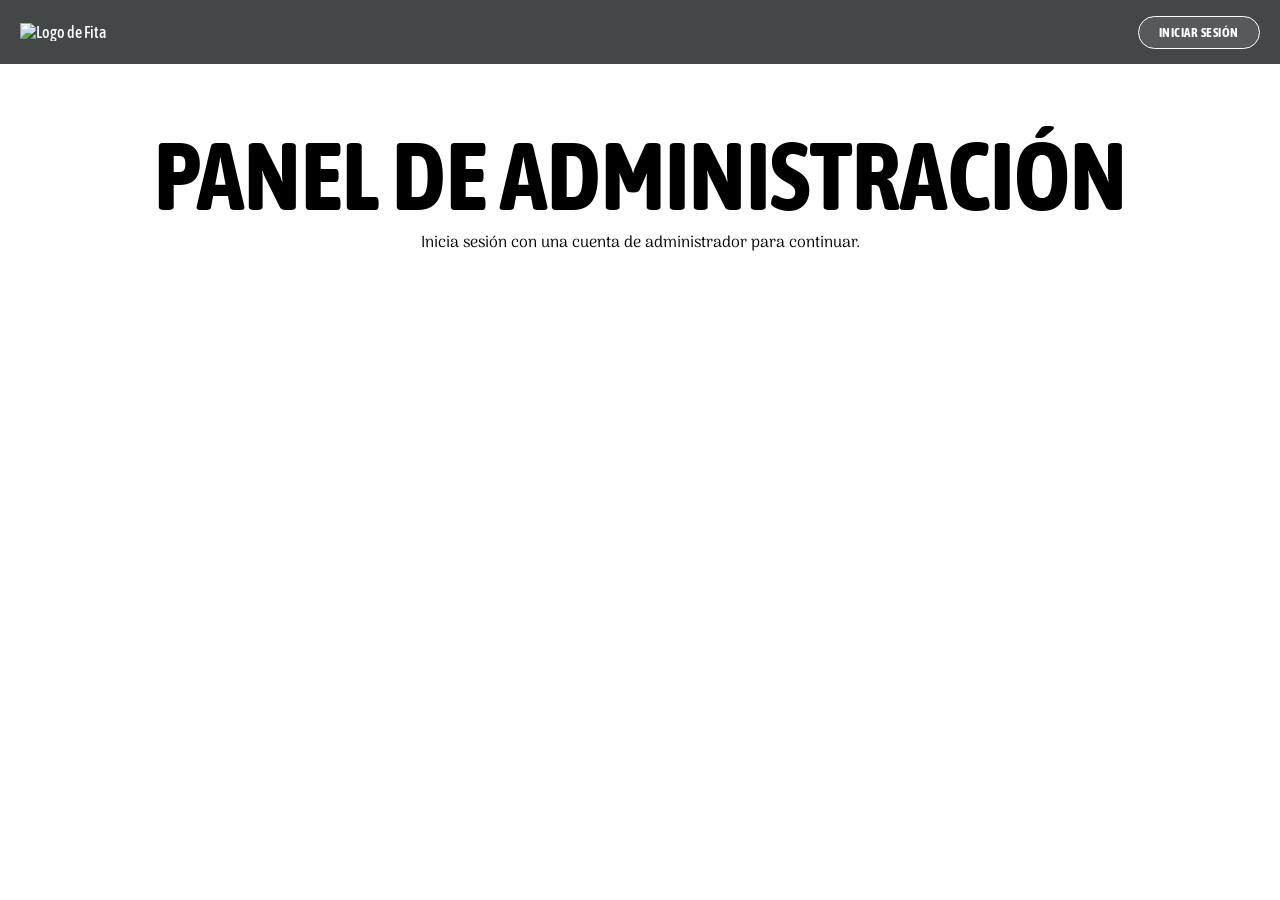
==== pages/administracion-fita.html @ d0c925a7 "Prettier admin panel" ====
<!DOCTYPE html>
<html lang="en">
<head>
    <meta charset="UTF-8">
    <meta http-equiv="X-UA-Compatible" content="IE=edge">
    <meta name="viewport" content="width=device-width, initial-scale=1.0">
    <title>Panel de Administración - Fita</title>
    <link rel="icon" href="../img/Logo.ico" type="image/x-icon">
    <link rel="stylesheet" href="../css/style.css">
    <meta name="robots" content="noindex, nofollow">
    <!-- Fonts -->
    <link rel="preconnect" href="https://fonts.googleapis.com">
    <link rel="preconnect" href="https://fonts.gstatic.com" crossorigin>
    <link href="https://fonts.googleapis.com/css2?family=Arima:wght@100;200;300;400;500;600;700&family=Asap+Condensed:wght@200;300;400;500;600;700;800;900&display=swap" rel="stylesheet">
</head>
<body>
    <header>
        <nav class="navBar fntAsap allWidth flxBetween flxAlgnCenter">
            <div><a href="../index.html"><img src="../img/logo-letras-derecha.png" alt="Logo de Fita" height="60px"></a></div>
            <div class="flex flxAlgnCenter gap20">
                <div id="auth-nav" class="auth-nav"></div>
            </div>
        </nav>

        <!-- AUTH MODAL -->
        <div id="auth-modal" class="auth-modal-overlay" hidden>
            <div class="auth-modal" role="dialog" aria-modal="true" aria-labelledby="auth-modal-title">
                <button type="button" class="auth-modal-close" id="auth-modal-close" aria-label="Cerrar">&times;</button>

                <div id="auth-login-view" class="auth-view">
                    <h2 id="auth-modal-title">Iniciar Sesión</h2>
                    <form id="auth-login-form" class="auth-form">
                        <label>Correo Electrónico
                            <input type="email" name="email" required>
                        </label>
                        <label>Contraseña
                            <input type="password" name="password" required>
                        </label>
                        <p class="auth-error" id="auth-login-error"></p>
                        <button type="submit" class="auth-submit-btn">Entrar</button>
                    </form>
                </div>

                <div id="auth-register-view" class="auth-view" hidden>
                    <h2>Crear Cuenta</h2>
                    <form id="auth-register-form" class="auth-form">
                        <label>Correo Electrónico
                            <input type="email" name="email" required>
                        </label>
                        <label>Nombre y Apellido
                            <input type="text" name="name" required>
                        </label>
                        <label>Contraseña
                            <input type="password" name="password" minlength="8" required>
                        </label>
                        <label>Teléfono
                            <input type="tel" name="phone" inputmode="numeric" pattern="\+?[0-9]*" title="Solo números" required>
                        </label>
                        <label>Dirección (opcional)
                            <input type="text" name="address">
                        </label>
                        <p class="auth-error" id="auth-register-error"></p>
                        <button type="submit" class="auth-submit-btn">Crear Cuenta</button>
                    </form>
                </div>
            </div>
        </div>
    </header>

    <main class="padding80">
        <div class="espacio60"></div>

        <div id="admin-gate" class="admin-gate">
            <h1>Panel de Administración</h1>
            <p>Inicia sesión con una cuenta de administrador para continuar.</p>
        </div>

        <div id="admin-content" class="admin-content" hidden>
            <h1>Panel de Administración</h1>

            <div class="admin-tabs" role="tablist">
                <button type="button" class="admin-tab-btn active" data-tab="products" role="tab" aria-selected="true">Productos</button>
                <button type="button" class="admin-tab-btn" data-tab="menu-items" role="tab" aria-selected="false">Menú</button>
                <button type="button" class="admin-tab-btn" data-tab="orders" role="tab" aria-selected="false">Pedidos</button>
                <button type="button" class="admin-tab-btn" data-tab="users" role="tab" aria-selected="false">Usuarios</button>
            </div>

            <section class="admin-tab-panel" id="admin-tab-products" data-tab-panel="products">
                <form id="admin-products-form" class="admin-form" data-kind="products">
                    <input type="hidden" name="id" value="">
                    <label>Nombre
                        <input type="text" name="name" required>
                    </label>
                    <label>Descripción
                        <input type="text" name="description">
                    </label>
                    <label>Precio (USD)
                        <input type="number" name="price" min="0" step="0.01" required>
                    </label>
                    <label>Imagen (nombre de archivo)
                        <input type="text" name="imageUrl" placeholder="ejemplo.jpg">
                    </label>
                    <div class="admin-form-actions">
                        <button type="submit" class="admin-submit-btn">Agregar Producto</button>
                        <button type="button" class="admin-cancel-btn" hidden>Cancelar</button>
                    </div>
                    <p class="admin-form-error"></p>
                </form>

                <table class="admin-table">
                    <thead>
                        <tr>
                            <th>Nombre</th>
                            <th>Descripción</th>
                            <th>Precio</th>
                            <th>Imagen</th>
                            <th>Acciones</th>
                        </tr>
                    </thead>
                    <tbody id="admin-products-body"></tbody>
                </table>
            </section>

            <section class="admin-tab-panel" id="admin-tab-menu-items" data-tab-panel="menu-items" hidden>
                <form id="admin-menu-items-form" class="admin-form" data-kind="menu-items">
                    <input type="hidden" name="id" value="">
                    <label>Nombre
                        <input type="text" name="name" required>
                    </label>
                    <label>Descripción
                        <input type="text" name="description">
                    </label>
                    <label>Precio (USD)
                        <input type="number" name="price" min="0" step="0.01" required>
                    </label>
                    <label>Imagen (nombre de archivo)
                        <input type="text" name="imageUrl" placeholder="ejemplo.jpg">
                    </label>
                    <div class="admin-form-actions">
                        <button type="submit" class="admin-submit-btn">Agregar Ítem</button>
                        <button type="button" class="admin-cancel-btn" hidden>Cancelar</button>
                    </div>
                    <p class="admin-form-error"></p>
                </form>

                <table class="admin-table">
                    <thead>
                        <tr>
                            <th>Nombre</th>
                            <th>Descripción</th>
                            <th>Precio</th>
                            <th>Imagen</th>
                            <th>Acciones</th>
                        </tr>
                    </thead>
                    <tbody id="admin-menu-items-body"></tbody>
                </table>
            </section>

            <section class="admin-tab-panel" id="admin-tab-orders" data-tab-panel="orders" hidden>
                <p class="admin-placeholder">La gestión de pedidos estará disponible próximamente.</p>
            </section>

            <section class="admin-tab-panel" id="admin-tab-users" data-tab-panel="users" hidden>
                <p class="admin-placeholder">La gestión de usuarios estará disponible próximamente.</p>
            </section>
        </div>

        <div class="espacio60"></div>
    </main>

    <script src="../js/config.js"></script>
    <script src="../js/auth.js"></script>
    <script src="../js/admin.js"></script>
</body>
</html>
---- css/style.css ----
@charset "UTF-8";
/* CSS Reset */
* {
  margin: 0;
  padding: 0;
  box-sizing: border-box;
}

/* GENERALES */
:root {
  --color-white: #FFF;
  --color-black: #212922;
  --color-destaque: #01A437;
  --color-claro: #ACE894;
  --color-CTA: #E55934;
  --color-trans: #F8F8F81A;
  --fntSize-txtNormal: 16px;
  --fntSize-txtSubttl: 22px;
  --fntSize-txtTtl: 40px;
  --fntSize-txtPeq: 14px;
  --fntSize-txtH1-desktop: 96px;
  --fntSize-txtH1-mobile: 64px;
}

@font-face {
  font-family: "Fonarto";
  src: url(../fonts/fonarto.ttf);
}
/* ELEMENTOS */
ul {
  list-style: none;
  margin: 0;
}

a {
  text-decoration: none;
  color: var(--color-white);
}

a:hover {
  color: var(--color-white);
}

button {
  font-family: "Fonarto";
  display: block;
  font-size: var(--fntSize-txtSubttl);
  background-color: var(--color-black);
  color: var(--color-white);
  padding: 16px 40px;
  cursor: pointer;
  border-radius: 10px;
  border: none;
  box-shadow: 0px 4px 4px rgba(0, 0, 0, 0.5);
}

.button-unfilled-white {
  background-color: transparent;
  border: 2px solid var(--color-white);
}

button:hover {
  background-color: var(--color-destaque);
}

img {
  padding: 0;
  margin: 0;
}

h1 {
  font-family: "Asap Condensed", sans-serif;
  font-size: var(--fntSize-txtH1-desktop);
  text-transform: uppercase;
}

h2 {
  font-family: "Arima", cursive;
  font-weight: 500;
}

h3 {
  font-family: "Asap Condensed", sans-serif;
  font-weight: 500;
}

p {
  font-family: "Arima", cursive;
  font-size: var(--fntSize-txtNormal);
}

.navBar {
  display: flex;
  padding: 0 20px;
  background: rgba(21, 25, 27, 0.8);
  color: var(--color-white);
  position: fixed;
  z-index: 2000;
  height: 64px;
}

.active {
  color: var(--color-claro);
}

/* NAVBAR MENU */
.menu {
  display: flex;
  gap: 1em;
  font-size: 18px;
}

.menu li:hover {
  background-color: var(--color-destaque);
  border-radius: 5px;
  transition: 0.3s ease;
  color: var(--color-white);
}

.menu li {
  padding: 5px 14px;
}

/* RESPONSIVE NAVBAR */
input[type=checkbox] {
  display: none;
}

/* HAMBURGER MENU */
.hamburger {
  display: none;
  font-size: 24px;
  user-select: none;
}

@media (max-width: 768px) {
  .navBar {
    background-color: var(--color-black);
  }
  .menu {
    display: none;
    position: absolute;
    background-color: var(--color-black);
    right: 0;
    left: 0;
    text-align: center;
    padding: 16px 0;
  }
  .menu li:hover {
    display: inline-block;
    transition: 0.3s ease;
  }
  .menu li + li {
    margin-top: 12px;
  }
  input[type=checkbox]:checked ~ .menu {
    display: block;
  }
  .hamburger {
    display: block;
  }
}
header {
  position: relative;
  max-width: 100vw;
}

/* CURRENCY SELECTOR */
.currency-select {
  appearance: none;
  -webkit-appearance: none;
  -moz-appearance: none;
  background-color: var(--color-trans);
  background-image: url("data:image/svg+xml,%3Csvg xmlns='http://www.w3.org/2000/svg' viewBox='0 0 20 20'%3E%3Cpath fill='white' d='M5.5 7.5l4.5 5 4.5-5z'/%3E%3C/svg%3E");
  background-repeat: no-repeat;
  background-position: right 14px center;
  background-size: 11px;
  color: var(--color-white);
  border: 1.5px solid var(--color-white);
  border-radius: 4px;
  padding: 8px 34px 8px 14px;
  font-family: inherit;
  font-size: 13px;
  font-weight: 700;
  letter-spacing: 0.04em;
  text-transform: uppercase;
  cursor: pointer;
  transition: 0.2s ease;
}

.currency-select:hover,
.currency-select:focus {
  background-color: var(--color-destaque);
  border-color: var(--color-destaque);
  box-shadow: 0 0 0 3px rgba(1, 164, 55, 0.25);
  outline: none;
}

.currency-select option {
  color: var(--color-black);
  background-color: var(--color-white);
  padding: 10px 14px;
  font-weight: 600;
}

.currency-select option:hover,
.currency-select option:checked {
  background-color: var(--color-claro);
  color: var(--color-black);
}

/* AUTH NAV */
.auth-nav {
  display: flex;
  align-items: center;
  gap: 10px;
}

.auth-trigger-btn {
  appearance: none;
  background-color: var(--color-trans);
  color: var(--color-white);
  border: 1.5px solid var(--color-white);
  border-radius: 999px;
  padding: 8px 20px;
  font-family: inherit;
  font-size: 13px;
  font-weight: 700;
  letter-spacing: 0.04em;
  text-transform: uppercase;
  cursor: pointer;
  box-shadow: none;
  transition: 0.2s ease;
}

.auth-trigger-btn:hover {
  background-color: var(--color-destaque);
  border-color: var(--color-destaque);
  box-shadow: 0 0 0 3px rgba(1, 164, 55, 0.25);
}

.auth-account {
  position: relative;
}

.auth-account-btn {
  appearance: none;
  display: flex;
  align-items: center;
  justify-content: center;
  width: 36px;
  height: 36px;
  background-color: var(--color-trans);
  border: 1.5px solid var(--color-white);
  border-radius: 50%;
  padding: 0;
  cursor: pointer;
  box-shadow: none;
  transition: 0.2s ease;
}

.auth-account-btn[aria-expanded=true] {
  background-color: var(--color-destaque);
  border-color: var(--color-destaque);
  box-shadow: 0 0 0 3px rgba(1, 164, 55, 0.25);
}

.auth-account-icon {
  width: 20px;
  height: 20px;
  color: var(--color-white);
}

.auth-account-menu {
  position: absolute;
  top: calc(100% + 6px);
  right: 0;
  min-width: 210px;
  background-color: var(--color-white);
  border-radius: 12px;
  box-shadow: 0 8px 24px rgba(0, 0, 0, 0.18);
  padding: 0;
  display: flex;
  flex-direction: column;
  overflow: hidden;
  z-index: 2500;
}

.auth-account-menu[hidden] {
  display: none;
}

.auth-account-header {
  display: flex;
  align-items: center;
  gap: 12px;
  padding: 14px 16px 10px;
}

.auth-account-header-avatar {
  display: flex;
  align-items: center;
  justify-content: center;
  width: 40px;
  height: 40px;
  border-radius: 50%;
  background-color: var(--color-claro);
  flex-shrink: 0;
}

.auth-account-header-avatar-icon {
  width: 22px;
  height: 22px;
  color: var(--color-destaque);
}

.auth-account-header-text {
  min-width: 0;
}

.auth-account-header-name {
  font-family: inherit;
  font-size: 15px;
  font-weight: 700;
  color: var(--color-black);
  line-height: 1.3;
}

.auth-account-header-email {
  font-family: inherit;
  font-size: 12px;
  font-weight: 500;
  color: rgba(33, 41, 34, 0.6);
  margin-top: 2px;
  line-height: 1.3;
  word-break: break-all;
}

.auth-account-menu-divider {
  height: 1px;
  background-color: rgba(0, 0, 0, 0.08);
}

.auth-account-menu-item {
  appearance: none;
  display: flex;
  align-items: center;
  gap: 10px;
  width: 100%;
  background-color: transparent;
  border: none;
  border-radius: 0;
  box-shadow: none;
  text-align: left;
  color: var(--color-black);
  font-family: inherit;
  font-size: 14px;
  font-weight: 500;
  padding: 10px 16px;
  cursor: pointer;
  transition: background-color 0.15s ease;
}

.auth-account-menu-icon-wrap {
  display: inline-flex;
  align-items: center;
  justify-content: center;
  width: 20px;
  height: 20px;
  flex-shrink: 0;
}

.auth-account-menu-icon {
  width: 18px;
  height: 18px;
  color: rgba(33, 41, 34, 0.6);
}

.auth-account-menu-item:hover {
  background-color: rgba(0, 0, 0, 0.06);
}

/* DISPLAY */
.grid {
  display: grid;
}

.allWidth {
  width: 100%;
}

.allHeight {
  height: 100%;
}

.flex {
  display: flex;
  flex-direction: row;
}

.vflex {
  flex-direction: column;
}

.flxCenter {
  justify-content: center;
}

.flxAlgnCenter {
  align-items: center;
}

.flxAlgnStrt {
  align-items: baseline;
}

.flxBetween {
  justify-content: space-between;
}

.flxEnd {
  justify-content: flex-end;
}

.gap20 {
  gap: 20px;
}

.gap25 {
  gap: 25px;
}

.gap8 {
  gap: 8px;
}

.centerDiv {
  width: 60%;
  margin: 0 auto;
}

.espacio60 {
  height: 60px;
}

.espacio30 {
  height: 30px;
}

.padding80 {
  padding: 0 10%;
}

.borderBox {
  box-sizing: border-box;
}

.bg-oscuro {
  background-color: var(--color-black);
}

.bgImgCC {
  background-position: center;
  background-size: cover;
}

/* TEXTO */
.txtBlanco {
  color: var(--color-white);
}

.txtDestaque {
  color: var(--color-destaque);
}

.txtShadowBlanco {
  text-shadow: 0px 5px 4px rgba(0, 0, 0, 0.5);
}

.txtCenter {
  text-align: center;
}

.txtJustify {
  text-align: justify;
}

.txtUppercase {
  text-transform: uppercase;
}

.fntAsap {
  font-family: "Asap Condensed", sans-serif;
  font-weight: 500;
}

.txt40 {
  font-size: var(--fntSize-txtTtl);
}

.txt22 {
  font-size: var(--fntSize-txtSubttl);
}

.txt96 {
  font-size: var(--fntSize-txtH1-desktop);
}

.txt14 {
  font-size: var(--fntSize-txtPeq);
}

.txtSubtitulo {
  font-family: "Asap Condensed";
  font-weight: 500;
  font-size: var(--fntSize-txtSubttl);
}

.fntArima {
  font-family: "Arima", cursive;
  font-weight: 500;
}

.fntFonarto {
  font-family: "Fonarto", sans-serif;
  font-weight: 700;
}

/* REUTILIZABLES */
.circulo {
  height: 92px;
  width: 92px;
  border-radius: 50%;
  background-color: var(--color-destaque);
}

.hero {
  height: 35vh;
  padding-bottom: 30px;
  color: var(--color-black);
}

.banner {
  background: linear-gradient(0deg, rgba(172, 232, 148, 0.7), rgba(172, 232, 148, 0.7)), url(../img/fondo-blanco-lineas.png);
  background-position: center;
  background-size: cover;
}

.grid-productos {
  grid-template-columns: 1fr 1fr 1fr 1fr;
  grid-template-rows: auto;
  row-gap: 60px;
}

.background-CTA {
  background-color: var(--color-CTA);
}

.check-ul {
  list-style-image: url(../img/checkmark.svg);
}

.check-ul li {
  margin-bottom: 8px;
}

/* Footer */
.SMfooter {
  box-shadow: none;
}

/* AUTH MODAL */
.auth-modal-overlay {
  position: fixed;
  inset: 0;
  background: rgba(33, 41, 34, 0.6);
  display: flex;
  align-items: center;
  justify-content: center;
  z-index: 3000;
  padding: 20px;
}

.auth-modal-overlay[hidden] {
  display: none;
}

.auth-modal {
  position: relative;
  background-color: var(--color-white);
  color: var(--color-black);
  border-radius: 16px;
  padding: 40px 32px;
  width: 100%;
  max-width: 400px;
  box-shadow: 0 10px 40px rgba(0, 0, 0, 0.3);
}

.auth-modal-close {
  position: absolute;
  top: 12px;
  right: 12px;
  background: transparent;
  color: var(--color-black);
  border: none;
  box-shadow: none;
  font-size: 24px;
  line-height: 1;
  padding: 6px 10px;
  border-radius: 50%;
}

.auth-modal-close:hover {
  background-color: var(--color-claro);
  color: var(--color-black);
}

.auth-view[hidden] {
  display: none;
}

.auth-view h2 {
  font-size: var(--fntSize-txtTtl);
  margin-bottom: 24px;
  text-align: center;
  color: var(--color-destaque);
}

.auth-form {
  display: flex;
  flex-direction: column;
  gap: 16px;
}

.auth-form label {
  display: flex;
  flex-direction: column;
  gap: 6px;
  font-family: "Arima", cursive;
  font-size: 14px;
  font-weight: 600;
}

.auth-form input {
  font-family: inherit;
  font-size: 15px;
  padding: 10px 14px;
  border: 1.5px solid var(--color-black);
  border-radius: 8px;
  background-color: var(--color-white);
  color: var(--color-black);
}

.auth-form input:focus {
  outline: none;
  border-color: var(--color-destaque);
  box-shadow: 0 0 0 3px rgba(1, 164, 55, 0.2);
}

.auth-error {
  color: #C0392B;
  font-size: 13px;
  min-height: 16px;
}

.auth-submit-btn {
  width: 100%;
  display: block;
  background-color: var(--color-destaque);
  color: var(--color-white);
  font-family: "Fonarto";
  font-size: 18px;
  padding: 12px;
  border-radius: 10px;
  border: none;
  cursor: pointer;
  box-shadow: none;
}

.auth-submit-btn:hover {
  background-color: var(--color-claro);
  color: var(--color-black);
}

.auth-switch {
  text-align: center;
  margin-top: 20px;
  font-family: "Arima", cursive;
  font-size: 14px;
  color: var(--color-black);
}

.auth-link-btn {
  background: none;
  border: none;
  box-shadow: none;
  color: var(--color-destaque);
  font-family: inherit;
  font-size: inherit;
  font-weight: 700;
  padding: 0;
  cursor: pointer;
  display: inline;
  text-decoration: underline;
}

.auth-link-btn:hover {
  color: var(--color-claro);
  background: none;
}

#indexHero {
  background: radial-gradient(50% 50% at 50% 50%, rgba(33, 41, 34, 0) 6.77%, #212922 100%), url(../img/burger-hero.png);
  background-blend-mode: hard-light, normal;
  background-size: cover;
  background-position: center;
  height: 100vh;
}

#hero-container {
  height: 100%;
  padding-top: 5vh;
}

#indexhero-content {
  height: 100%;
}

#fita-hero {
  font-size: 246px;
  text-transform: capitalize;
}

.indexhero__SMlogos {
  position: absolute;
  left: 120px;
  bottom: 30%;
  gap: 15px;
}

.SMlogo {
  background: var(--color-trans);
  border-radius: 50%;
  width: 50px;
  height: 50px;
  padding: 0;
  display: flex;
  justify-content: center;
  align-items: center;
}

.razonFita {
  width: 33.3333333333%;
  gap: 20px;
  align-items: center;
}

.razonFita img {
  height: 50px;
  width: 50px;
}

#razones-container {
  gap: 100px;
}

/* Carousel menu */
.carousel-container {
  width: 80%;
  margin: 0 auto;
  position: relative;
}

.carousel-item {
  width: 267px;
  border-radius: 11px;
  overflow: hidden;
  box-shadow: 0px 4px 4px rgba(0, 0, 0, 0.25);
  margin-bottom: 5px;
}

.carousel-content {
  padding-left: 18px;
  padding-bottom: 18px;
}

.carousel-wrapper {
  overflow: hidden;
}

.carousel-control {
  position: absolute;
  top: 50%;
  border-radius: 50%;
  padding: 0;
  width: 36px;
  height: 36px;
  font-weight: bold;
}

.carousel-control-prev {
  left: -10px;
}

.carousel-control-next {
  right: -10px;
}

.carousel-item p {
  font-size: var(--fntSize-txtPeq);
}

.puntuacionMenu {
  margin-top: 15px;
}

/* Ingredientes */
.vIngredientes-container {
  position: relative;
  height: 500px;
}

.vIngredientes-item {
  width: 14.2857142857%;
  padding: 60px 0 60px 0px;
  background-color: var(--color-claro);
  border-right: 2px solid var(--color-white);
}

.vIngredientes-item p {
  max-width: 138px;
  margin-left: 20px;
}

.vIngredientes-item p span {
  font-family: "Asap Condensed", sans-serif;
  font-weight: 400;
  font-size: var(--fntSize-txtSubttl);
}

.vIngredientes-item img {
  align-self: center;
  width: 80%;
  height: auto;
}

#verMasIngredientes {
  width: 28.5714285714%;
  background: linear-gradient(0deg, rgba(0, 0, 0, 0.15), rgba(0, 0, 0, 0.15)), url(../img/ingredientes-varios.jpg);
  background-position: center;
  background-size: cover;
  align-items: flex-end;
  justify-content: center;
  padding-bottom: 30px;
}

/* Encuentranos - Ubicaciones */
.contUbicaciones {
  width: 50%;
  height: 700px;
}

#imgIndexUbicaciones {
  background: url(../img/restaurante-personas-comiendo.jpg);
  background-position: center;
  background-size: cover;
}

/* Otras páginas que no son index */
/* Productos */
.bttnBolsa {
  padding: 0;
  width: 34px;
  height: 34px;
  border-radius: 9px;
}

.producto {
  box-shadow: 0px 4px 4px rgba(0, 0, 0, 0.25);
  box-sizing: border-box;
  border-radius: 22px;
  padding: 16px;
  width: 225px;
}

.producto-img {
  padding: 16px 25px;
}

/* Ubicaciones */
.grid-ubicaciones {
  grid-template-columns: 0.3fr 0.7fr;
  grid-template-rows: auto;
  grid-template-areas: "ubicaciones" "mapa";
}

.ubicacion {
  padding: 35px 0 25px 40px;
  border-bottom: 1px solid rgba(182, 193, 182, 0.8);
}

.ubicaciones-container {
  max-height: 90vh;
  overflow-y: scroll;
  grid-area: ubicaciones;
}

.map {
  width: 100%;
  height: 100%;
  max-height: 90vh;
  grid-area: mapa;
}

.barra-buscar {
  box-shadow: 0px 1px 4px rgba(0, 0, 0, 0.25);
  border-radius: 20px;
  height: 30px;
  width: 70%;
  border-style: none;
  min-width: 200px;
}

.buscar-container {
  padding: 15px 45px;
}

/* Menu.html */
.addCarrito {
  font-size: var(--fntSize-txtNormal);
  padding: 12px 33px;
  margin-top: 15px;
}

/* ADMIN PANEL */
.admin-gate {
  text-align: center;
  padding: 60px 0;
}

.admin-content h1 {
  font-size: var(--fntSize-txtTtl);
  margin-bottom: 20px;
}

.admin-tabs {
  display: flex;
  gap: 8px;
  border-bottom: 2px solid rgba(33, 41, 34, 0.1);
  margin-bottom: 24px;
}

.admin-tab-btn {
  background-color: transparent;
  color: var(--color-black);
  box-shadow: none;
  border-radius: 8px 8px 0 0;
  padding: 12px 20px;
  font-size: 15px;
  border-bottom: 3px solid transparent;
}

.admin-tab-btn:hover {
  background-color: rgba(1, 164, 55, 0.08);
  color: var(--color-black);
}

.admin-tab-btn.active {
  color: var(--color-destaque);
  border-bottom-color: var(--color-destaque);
}

.admin-tab-panel[hidden] {
  display: none;
}

.admin-placeholder {
  color: rgba(33, 41, 34, 0.6);
  font-family: "Arima", cursive;
  padding: 60px 0;
  text-align: center;
  font-size: var(--fntSize-txtNormal);
}

.admin-section {
  margin-top: 20px;
}

.admin-section h2 {
  font-size: var(--fntSize-txtSubttl);
  margin-bottom: 16px;
}

.admin-form {
  display: flex;
  flex-wrap: wrap;
  align-items: flex-end;
  gap: 16px;
  background-color: var(--color-white);
  border-radius: 12px;
  box-shadow: 0 2px 12px rgba(0, 0, 0, 0.1);
  padding: 20px;
  margin-bottom: 24px;
}

.admin-form label {
  display: flex;
  flex-direction: column;
  gap: 6px;
  font-family: "Arima", cursive;
  font-size: var(--fntSize-txtPeq);
  color: var(--color-black);
  flex: 1 1 180px;
}

.admin-form input {
  font-family: inherit;
  font-size: 14px;
  padding: 8px 10px;
  border: 1.5px solid rgba(33, 41, 34, 0.2);
  border-radius: 6px;
}

.admin-form-actions {
  display: flex;
  gap: 10px;
}

.admin-form-actions button {
  font-size: 14px;
  padding: 10px 20px;
}

.admin-form-error {
  flex-basis: 100%;
  color: var(--color-CTA);
  font-size: var(--fntSize-txtPeq);
}

.admin-table {
  width: 100%;
  border-collapse: collapse;
  background-color: var(--color-white);
  border-radius: 12px;
  overflow: hidden;
  box-shadow: 0 2px 12px rgba(0, 0, 0, 0.1);
}

.admin-table th,
.admin-table td {
  text-align: left;
  padding: 12px 16px;
  font-family: "Arima", cursive;
  font-size: 14px;
  color: var(--color-black);
  border-bottom: 1px solid rgba(33, 41, 34, 0.08);
}

.admin-table th {
  background-color: var(--color-claro);
  font-weight: 700;
}

.admin-row-actions {
  display: flex;
  gap: 8px;
}

.admin-row-actions button {
  font-size: 13px;
  padding: 6px 14px;
  border-radius: 6px;
}

.admin-delete-btn {
  background-color: var(--color-CTA);
}

/* Media Queries */
@media (max-width: 1024px) {
  /* Generales */
  .desaparecerMobile {
    display: none;
  }
  .vflexMobile {
    flex-direction: column;
    align-items: center;
  }
  .stflexMobile {
    justify-content: flex-start;
  }
  /* Para los hero que no son del index */
  .hero div {
    align-items: baseline;
  }
  .hero {
    height: 40vh;
    max-height: 400px;
  }
  /* Elementos */
  h1 {
    font-size: var(--fntSize-txtH1-mobile);
  }
  button {
    font-size: 20px;
    white-space: nowrap;
  }
  /* Banner */
  .banner-content {
    padding: 15px;
  }
  /* index.html */
  #fita-hero {
    font-size: 40vw;
  }
  .razonFita {
    width: 100%;
  }
  #razones-container {
    gap: 30px;
  }
  .vIngredientes-item {
    width: 100%;
    padding: 60px 0;
    background-color: var(--color-claro);
  }
  #verMasIngredientes {
    width: 100%;
    height: 40vh;
    justify-content: center;
    align-items: center;
  }
  .contUbicaciones {
    width: 100%;
  }
  /* ubcaciones.html */
  .grid-ubicaciones {
    grid-template-columns: 1fr;
    grid-template-areas: "mapa" "ubicaciones";
  }
  .ubicaciones-container {
    max-height: 40vh;
  }
  .map {
    width: 100%;
    height: 30vh;
    max-height: 30vh;
  }
}
/* productos.html y menu.html */
@media (max-width: 1366px) {
  .grid-productos {
    grid-template-columns: 1fr 1fr 1fr;
  }
}
@media (max-width: 768px) {
  .grid-productos {
    grid-template-columns: 1fr;
    row-gap: 15px;
  }
}
@media (min-width: 769px) and (max-width: 1023px) {
  .grid-productos {
    grid-template-columns: 1fr 1fr;
  }
}

/*# sourceMappingURL=style.css.map */
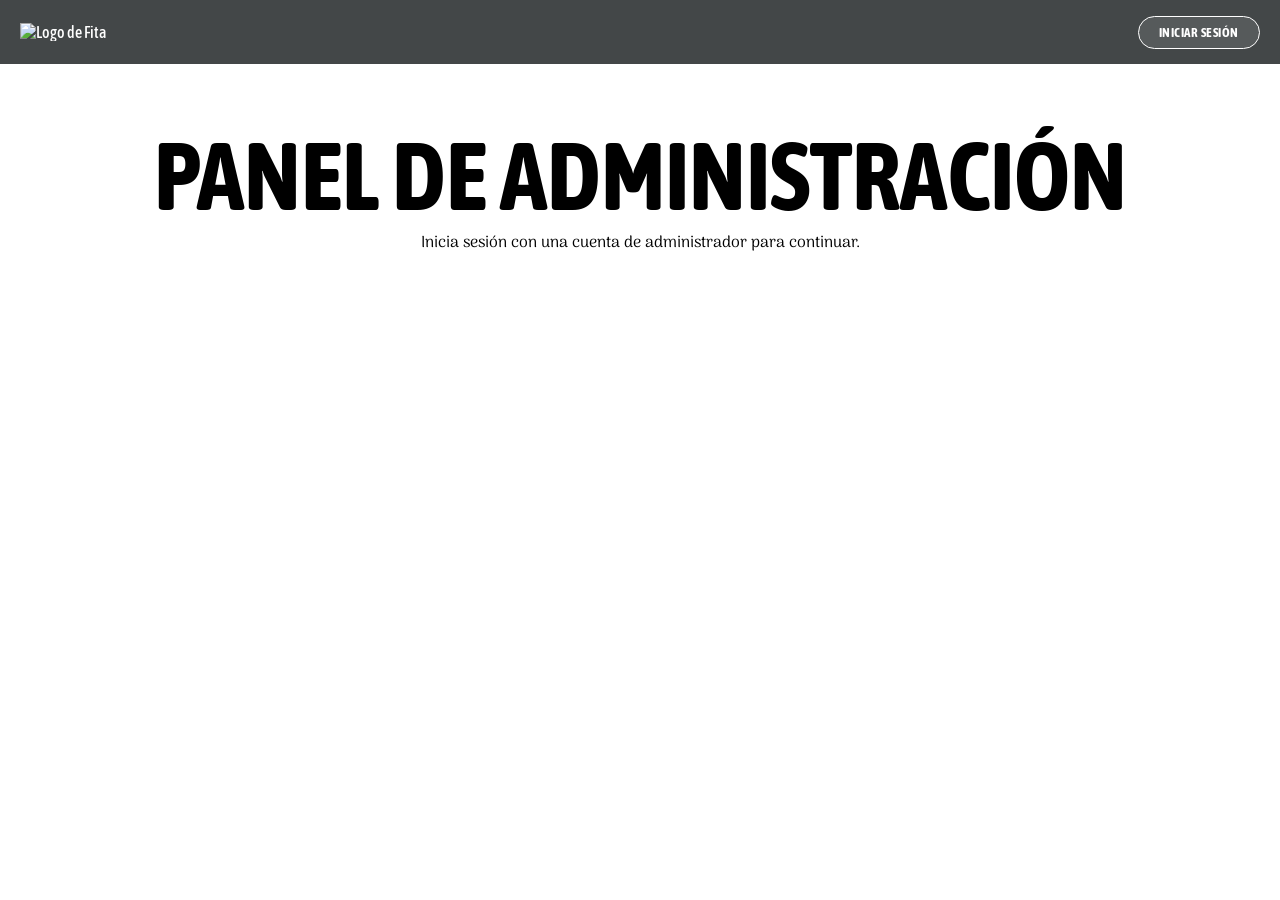
==== commit 8e85738e: "Cleaner admin panel" ====
--- a/pages/administracion-fita.html
+++ b/pages/administracion-fita.html
@@ -86,26 +86,10 @@
             </div>
 
             <section class="admin-tab-panel" id="admin-tab-products" data-tab-panel="products">
-                <form id="admin-products-form" class="admin-form" data-kind="products">
-                    <input type="hidden" name="id" value="">
-                    <label>Nombre
-                        <input type="text" name="name" required>
-                    </label>
-                    <label>Descripción
-                        <input type="text" name="description">
-                    </label>
-                    <label>Precio (USD)
-                        <input type="number" name="price" min="0" step="0.01" required>
-                    </label>
-                    <label>Imagen (nombre de archivo)
-                        <input type="text" name="imageUrl" placeholder="ejemplo.jpg">
-                    </label>
-                    <div class="admin-form-actions">
-                        <button type="submit" class="admin-submit-btn">Agregar Producto</button>
-                        <button type="button" class="admin-cancel-btn" hidden>Cancelar</button>
-                    </div>
-                    <p class="admin-form-error"></p>
-                </form>
+                <div class="admin-table-toolbar">
+                    <button type="button" class="admin-add-btn" data-kind="products">+ Agregar Producto</button>
+                    <p class="admin-form-error" id="admin-products-error"></p>
+                </div>
 
                 <table class="admin-table">
                     <thead>
@@ -119,29 +103,14 @@
                     </thead>
                     <tbody id="admin-products-body"></tbody>
                 </table>
+                <div id="admin-products-pagination" class="flex flxCenter flxAlgnCenter gap20"></div>
             </section>
 
             <section class="admin-tab-panel" id="admin-tab-menu-items" data-tab-panel="menu-items" hidden>
-                <form id="admin-menu-items-form" class="admin-form" data-kind="menu-items">
-                    <input type="hidden" name="id" value="">
-                    <label>Nombre
-                        <input type="text" name="name" required>
-                    </label>
-                    <label>Descripción
-                        <input type="text" name="description">
-                    </label>
-                    <label>Precio (USD)
-                        <input type="number" name="price" min="0" step="0.01" required>
-                    </label>
-                    <label>Imagen (nombre de archivo)
-                        <input type="text" name="imageUrl" placeholder="ejemplo.jpg">
-                    </label>
-                    <div class="admin-form-actions">
-                        <button type="submit" class="admin-submit-btn">Agregar Ítem</button>
-                        <button type="button" class="admin-cancel-btn" hidden>Cancelar</button>
-                    </div>
-                    <p class="admin-form-error"></p>
-                </form>
+                <div class="admin-table-toolbar">
+                    <button type="button" class="admin-add-btn" data-kind="menu-items">+ Agregar Ítem</button>
+                    <p class="admin-form-error" id="admin-menu-items-error"></p>
+                </div>
 
                 <table class="admin-table">
                     <thead>
@@ -155,6 +124,7 @@
                     </thead>
                     <tbody id="admin-menu-items-body"></tbody>
                 </table>
+                <div id="admin-menu-items-pagination" class="flex flxCenter flxAlgnCenter gap20"></div>
             </section>
 
             <section class="admin-tab-panel" id="admin-tab-orders" data-tab-panel="orders" hidden>
--- a/css/style.css
+++ b/css/style.css
@@ -991,54 +991,36 @@
   margin-bottom: 16px;
 }
 
-.admin-form {
-  display: flex;
-  flex-wrap: wrap;
-  align-items: flex-end;
+.admin-table-toolbar {
+  display: flex;
+  align-items: center;
   gap: 16px;
-  background-color: var(--color-white);
-  border-radius: 12px;
-  box-shadow: 0 2px 12px rgba(0, 0, 0, 0.1);
-  padding: 20px;
-  margin-bottom: 24px;
-}
-
-.admin-form label {
-  display: flex;
-  flex-direction: column;
-  gap: 6px;
-  font-family: "Arima", cursive;
-  font-size: var(--fntSize-txtPeq);
-  color: var(--color-black);
-  flex: 1 1 180px;
-}
-
-.admin-form input {
-  font-family: inherit;
+  margin-bottom: 16px;
+}
+
+.admin-add-btn {
+  background-color: var(--color-destaque);
+  color: var(--color-white);
+  box-shadow: none;
+  padding: 10px 20px;
   font-size: 14px;
-  padding: 8px 10px;
-  border: 1.5px solid rgba(33, 41, 34, 0.2);
-  border-radius: 6px;
-}
-
-.admin-form-actions {
-  display: flex;
-  gap: 10px;
-}
-
-.admin-form-actions button {
-  font-size: 14px;
-  padding: 10px 20px;
+  border-radius: 8px;
+}
+
+.admin-add-btn:hover {
+  background-color: var(--color-claro);
+  color: var(--color-black);
 }
 
 .admin-form-error {
-  flex-basis: 100%;
+  margin: 0;
   color: var(--color-CTA);
   font-size: var(--fntSize-txtPeq);
 }
 
 .admin-table {
   width: 100%;
+  table-layout: fixed;
   border-collapse: collapse;
   background-color: var(--color-white);
   border-radius: 12px;
@@ -1054,6 +1036,9 @@
   font-size: 14px;
   color: var(--color-black);
   border-bottom: 1px solid rgba(33, 41, 34, 0.08);
+  overflow: hidden;
+  text-overflow: ellipsis;
+  white-space: nowrap;
 }
 
 .admin-table th {
@@ -1061,19 +1046,184 @@
   font-weight: 700;
 }
 
+.admin-table th:nth-child(3),
+.admin-table td:nth-child(3) {
+  width: 12%;
+}
+
+.admin-table th:last-child,
+.admin-table td:last-child {
+  width: 96px;
+  text-align: center;
+  white-space: normal;
+}
+
 .admin-row-actions {
   display: flex;
-  gap: 8px;
-}
-
-.admin-row-actions button {
-  font-size: 13px;
-  padding: 6px 14px;
+  justify-content: center;
+  gap: 4px;
+}
+
+.admin-icon-btn {
+  display: inline-flex;
+  align-items: center;
+  justify-content: center;
+  width: 32px;
+  height: 32px;
+  padding: 0;
+  background-color: transparent;
+  box-shadow: none;
   border-radius: 6px;
-}
-
-.admin-delete-btn {
-  background-color: var(--color-CTA);
+  color: rgba(33, 41, 34, 0.55);
+}
+
+.admin-icon-btn:hover {
+  background-color: rgba(33, 41, 34, 0.08);
+  color: var(--color-black);
+}
+
+.admin-edit-btn:hover,
+.admin-save-btn:hover {
+  background-color: rgba(1, 164, 55, 0.1);
+  color: var(--color-destaque);
+}
+
+.admin-delete-btn:hover,
+.admin-cancel-edit-btn:hover {
+  background-color: rgba(229, 89, 52, 0.1);
+  color: var(--color-CTA);
+}
+
+.admin-icon {
+  width: 18px;
+  height: 18px;
+}
+
+.admin-row-editing td {
+  background-color: rgba(1, 164, 55, 0.05);
+}
+
+.admin-inline-input {
+  font-family: inherit;
+  font-size: 14px;
+  width: 100%;
+  padding: 6px 8px;
+  border: 1.5px solid var(--color-destaque);
+  border-radius: 6px;
+  background-color: var(--color-white);
+  color: var(--color-black);
+}
+
+.admin-inline-input:focus {
+  outline: none;
+  box-shadow: 0 0 0 3px rgba(1, 164, 55, 0.2);
+}
+
+.admin-inline-price {
+  max-width: 110px;
+}
+
+/* PAGINATION */
+#admin-products-pagination,
+#admin-menu-items-pagination {
+  display: flex;
+  align-items: center;
+  justify-content: space-between;
+  flex-wrap: wrap;
+  gap: 16px;
+  margin-top: 20px;
+  padding: 14px 20px;
+  background-color: var(--color-white);
+  border: 1px solid rgba(33, 41, 34, 0.12);
+  border-radius: 10px;
+  font-family: "Arima", cursive;
+  color: var(--color-black);
+}
+
+.admin-pagination-nav {
+  display: flex;
+  align-items: center;
+  gap: 2px;
+}
+
+.admin-page-prev,
+.admin-page-next {
+  display: inline-flex;
+  align-items: center;
+  gap: 2px;
+  background-color: transparent;
+  color: var(--color-destaque);
+  box-shadow: none;
+  padding: 6px 10px;
+  font-size: 14px;
+  font-family: inherit;
+  border-radius: 6px;
+  margin-right: 8px;
+}
+
+.admin-page-next {
+  margin-right: 0;
+  margin-left: 8px;
+}
+
+.admin-page-prev:hover:not(:disabled),
+.admin-page-next:hover:not(:disabled) {
+  background-color: rgba(1, 164, 55, 0.08);
+  color: var(--color-destaque);
+}
+
+.admin-page-prev:disabled,
+.admin-page-next:disabled {
+  color: rgba(33, 41, 34, 0.3);
+  cursor: not-allowed;
+  background-color: transparent;
+}
+
+.admin-chevron {
+  width: 16px;
+  height: 16px;
+}
+
+.admin-page-num {
+  display: inline-flex;
+  align-items: center;
+  justify-content: center;
+  min-width: 32px;
+  height: 32px;
+  padding: 0 6px;
+  background-color: transparent;
+  color: var(--color-black);
+  box-shadow: none;
+  border-radius: 6px;
+  font-size: 14px;
+  font-family: inherit;
+}
+
+.admin-page-num:hover {
+  background-color: rgba(33, 41, 34, 0.06);
+  color: var(--color-black);
+}
+
+.admin-page-num.active {
+  background-color: var(--color-claro);
+  color: var(--color-destaque);
+  font-weight: 700;
+}
+
+.admin-page-ellipsis {
+  padding: 0 6px;
+  color: rgba(33, 41, 34, 0.4);
+}
+
+.admin-pagination-size select {
+  font-family: inherit;
+  font-size: 14px;
+  padding: 6px 10px;
+  border: 1.5px solid rgba(33, 41, 34, 0.2);
+  border-radius: 6px;
+  background-color: var(--color-white);
+  color: var(--color-black);
+  cursor: pointer;
 }
 
 /* Media Queries */
